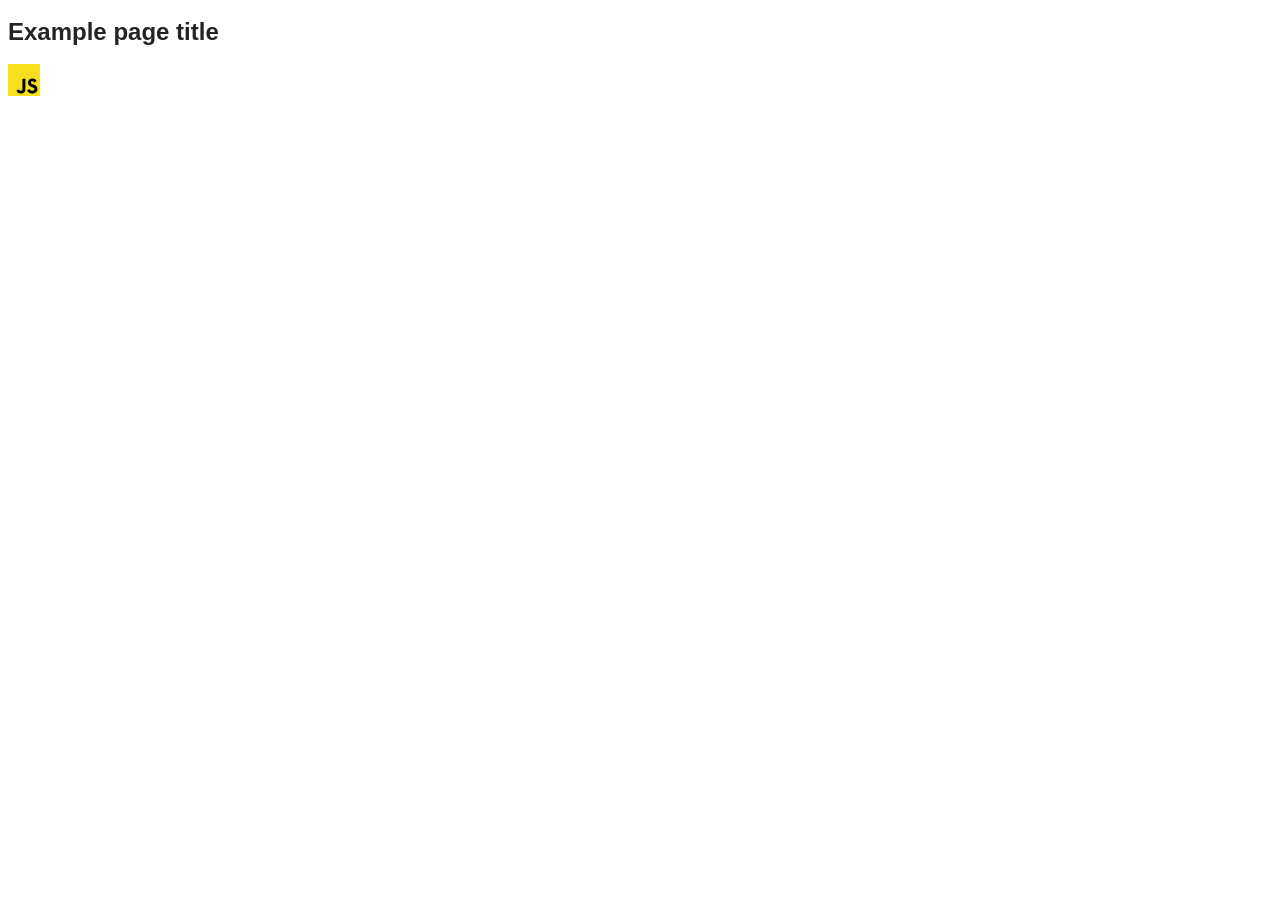
==== src/index.html @ b892f604 "Initial commit" ====
<!DOCTYPE html>
<html lang="en">
  <head>
    <meta charset="UTF-8" />
    <link rel="icon" type="image/svg+xml" href="/favicon.svg" />
    <meta name="viewport" content="width=device-width, initial-scale=1.0" />
    <title>Vanilla App Template</title>
    <link rel="stylesheet" href="./css/styles.css" />
  </head>
  <body>
    <load ="partials/header.html" />

    <section>
      <h1>Example page title</h1>
      <!-- Path to images as from index.html file -->
      <img src="./img/javascript.svg" alt="" />
    </section>

    <!-- Loads the specified .html file -->
    <load ="partials/vite-promo.html" />

    <script type="module" src="./main.js"></script>
  </body>
</html>
---- src/css/styles.css ----
/**
  |============================
  | include css partials with
  | default @import url()
  |============================
*/
@import url('./reset.css');
@import url('./vite-promo.css');
@import url('./header.css');

:root {
  font-family: Inter, Avenir, Helvetica, Arial, sans-serif;
  font-size: 16px;
  line-height: 24px;
  font-weight: 400;

  color: #242424;
  background-color: rgba(255, 255, 255, 0.87);

  font-synthesis: none;
  text-rendering: optimizeLegibility;
  -webkit-font-smoothing: antialiased;
  -moz-osx-font-smoothing: grayscale;
  -webkit-text-size-adjust: 100%;
}
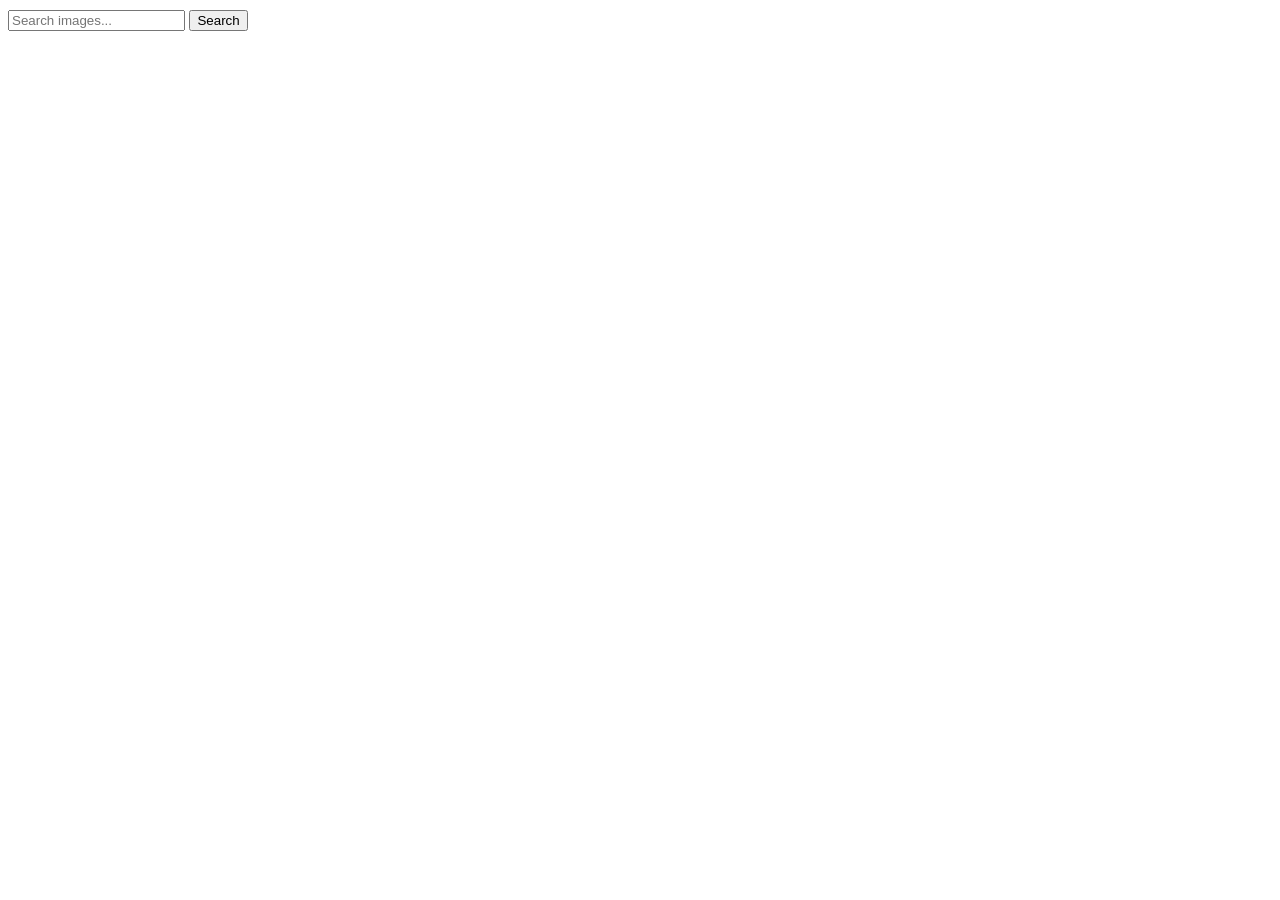
==== commit 3b80f0ce: "1" ====
--- a/src/index.html
+++ b/src/index.html
@@ -6,19 +6,15 @@
     <meta name="viewport" content="width=device-width, initial-scale=1.0" />
     <title>Vanilla App Template</title>
     <link rel="stylesheet" href="./css/styles.css" />
+    <link rel="stylesheet" href="./css/reset.css" />
   </head>
   <body>
-    <load ="partials/header.html" />
-
-    <section>
-      <h1>Example page title</h1>
-      <!-- Path to images as from index.html file -->
-      <img src="./img/javascript.svg" alt="" />
-    </section>
-
-    <!-- Loads the specified .html file -->
-    <load ="partials/vite-promo.html" />
-
-    <script type="module" src="./main.js"></script>
+    <form>
+      <input type="text" name="input" placeholder="Search images..." />
+      <button type="submit">Search</button>
+    </form>
+    <ul class="gallery"></ul>
+    <div class="loader"></div>
+    <script src="./main.js" type="module"></script>
   </body>
-</html>
+</html>
